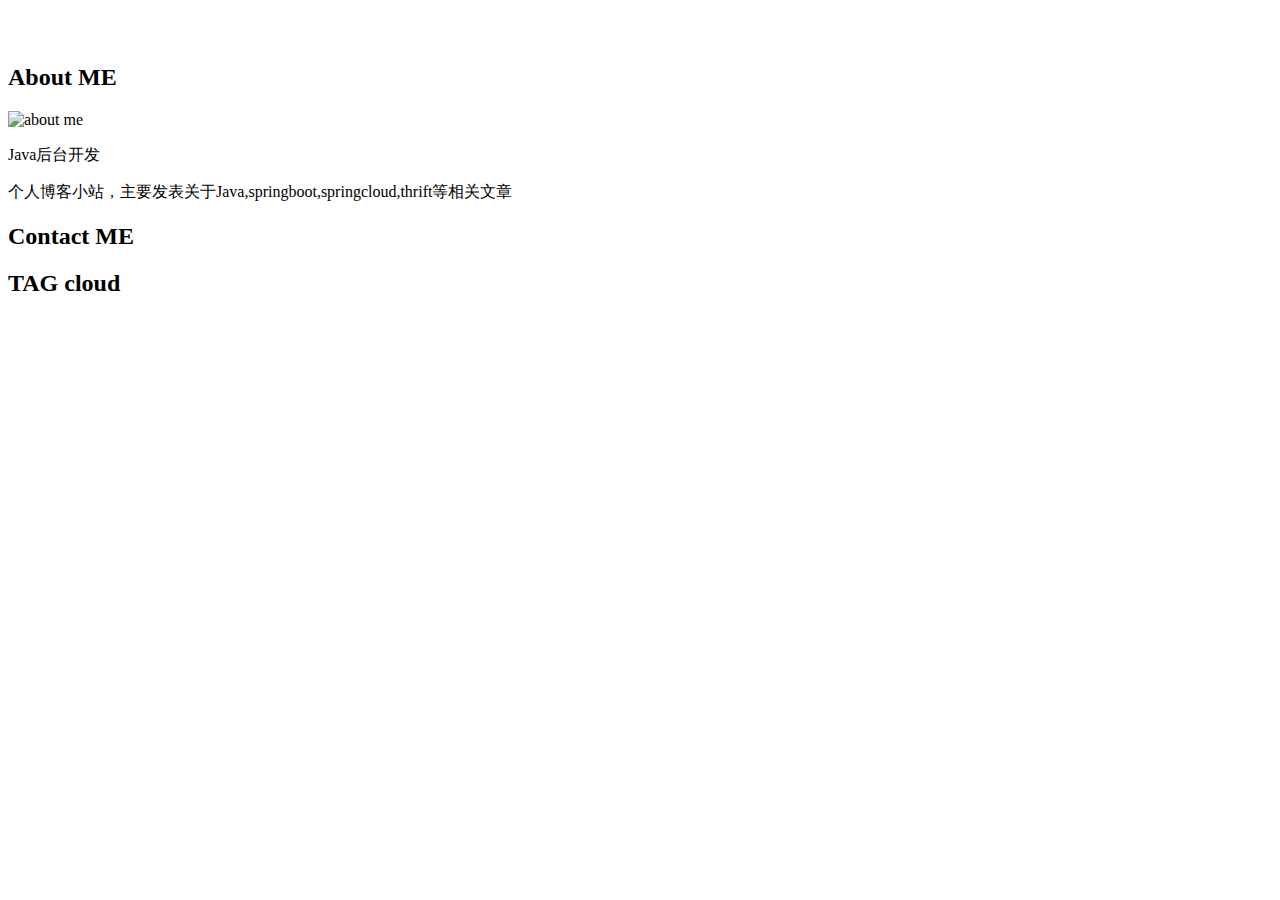
==== src/main/resources/templates/themes/jantent/index.html @ 04f31964 "update" ====
<!DOCTYPE html>
<html lang="en" xmlns:th="http://www.thymeleaf.org">
<div th:replace="themes/jantent/header::header(null,null)"></div>
<body>
<div class="am-g am-g-fixed blog-fixed index-page">
    <div class="am-u-md-8 am-u-sm-12">
        <div th:each="article: ${articles.list}">

            <article class="am-g blog-entry-article">
                <div class="am-u-lg-6 am-u-md-12 am-u-sm-12 blog-entry-img">
                    <img th:src="@{${commons.show_thumb(article)}}" alt="" class="am-u-sm-12"/>
                </div>
                <div class="am-u-lg-6 am-u-md-12 am-u-sm-12 blog-entry-text">
                    <!-- 文章分类 -->
                    <span class="blog-color" th:utext="${commons.show_categories(article.categories)}"></span>
                    <span>&nbsp;&nbsp;&nbsp;</span>
                    <!-- 发布时间 -->
                    <span th:text="'发布于 '+ ${commons.fmtdate(article.created)}"></span>
                    <h2>
                        <div><a th:href="${commons.permalink(article)}"
                                th:text="${article.title}"></a>
                        </div>
                    </h2>
                    <!-- 文章摘要-->
                    <div th:utext="${commons.intro(article,75)}"></div>
                </div>
            </article>

        </div>

        <div class="am-pagination">
            <div th:replace="comm/macros::pageNav(${articles},'←','→','page')"></div>
        </div>
    </div>


    <div class="am-u-md-4 am-u-sm-12 blog-sidebar">
        <div class="blog-sidebar-widget blog-bor">
            <h2 class="blog-text-center blog-title"><span>About ME</span></h2>
            <img th:src="@{/jantent/assets/img/f161.jpg}" alt="about me" class="blog-entry-img"/>
            <p>
                Java后台开发
            </p>
            <p>个人博客小站，主要发表关于Java,springboot,springcloud,thrift等相关文章</p>
        </div>
        <div class="blog-sidebar-widget blog-bor">
            <h2 class="blog-text-center blog-title"><span>Contact ME</span></h2>
            <p>
                <a th:href="@{https://github.com/JayTange}"><span
                        class="am-icon-github am-icon-fw blog-icon"></span></a>
                <a href=""><span class="am-icon-weibo am-icon-fw blog-icon"></span></a>
            </p>
        </div>
        <div class="blog-clear-margin blog-sidebar-widget blog-bor am-g ">
            <h2 class="blog-title"><span>TAG cloud</span></h2>
            <div class="am-u-sm-12 blog-clear-padding">
                <th:block th:each="c : ${categories}">
                    <th:block th:if="${c.name == '默认分类'}">
                        <a th:href="${commons.showCategoryUrl(c)}" class="blog-tag">
                            <th:block th:text="${c.name}"/>
                            <th:block th:text="' ('+${c.count}+')'"/>
                        </a>
                    </th:block>
                    <th:block th:unless="${c.name == '默认分类'}">
                        <a th:href="${commons.showCategoryUrl(c)}" class="blog-tag">
                            <th:block th:text="${c.name}"/>
                            <th:block th:text="' ('+${c.count}+')'"/>
                            <span class="caret"></span>
                        </a>
                    </th:block>

                </th:block>
            </div>
        </div>
    </div>
</div>
</body>
<div th:replace="themes/jantent/footer::footer"></div>
</html>
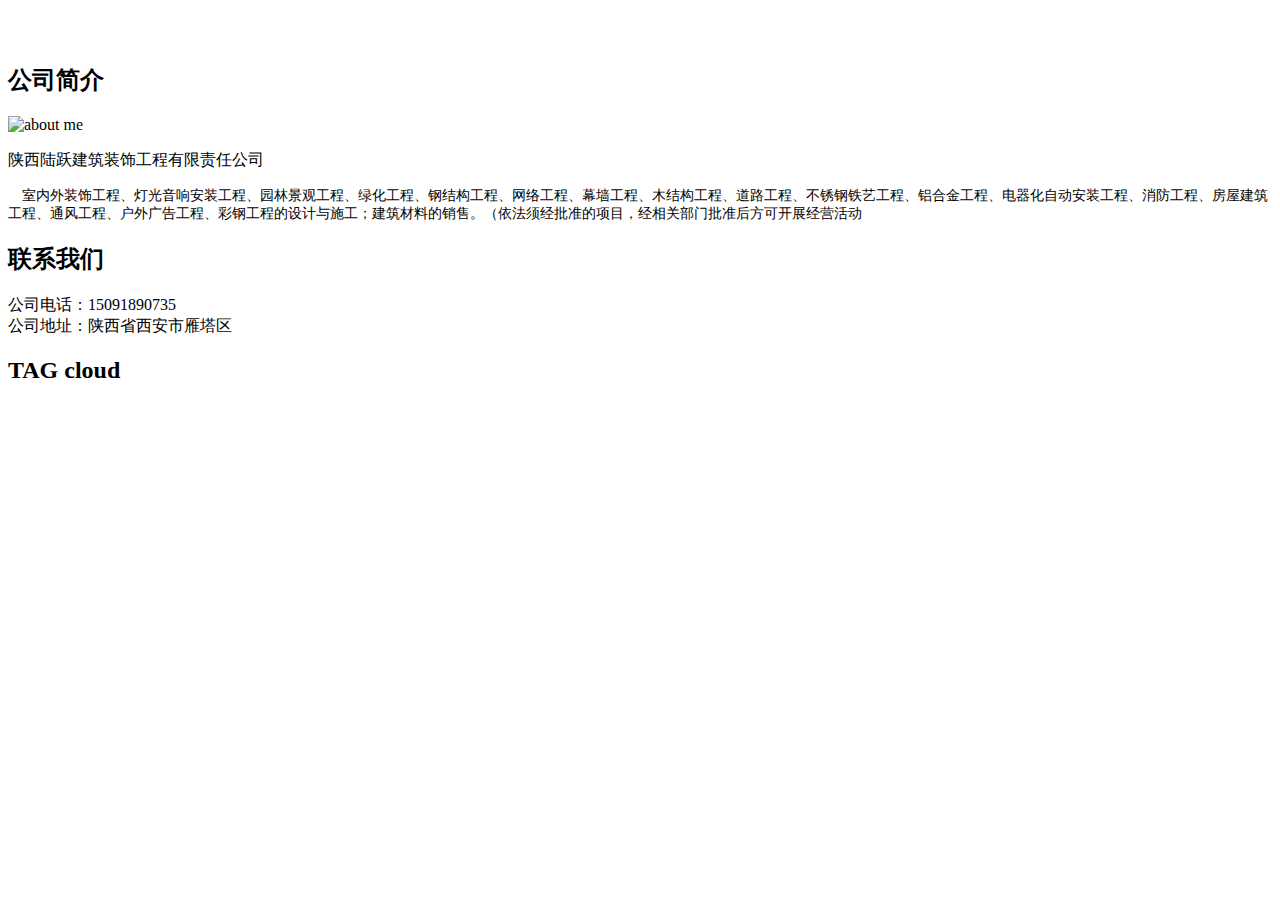
==== commit b7690029: "修改代码" ====
--- a/src/main/resources/templates/themes/jantent/index.html
+++ b/src/main/resources/templates/themes/jantent/index.html
@@ -36,40 +36,26 @@
 
     <div class="am-u-md-4 am-u-sm-12 blog-sidebar">
         <div class="blog-sidebar-widget blog-bor">
-            <h2 class="blog-text-center blog-title"><span>About ME</span></h2>
+            <h2 class="blog-text-center blog-title"><span>公司简介</span></h2>
             <img th:src="@{/jantent/assets/img/f161.jpg}" alt="about me" class="blog-entry-img"/>
             <p>
-                Java后台开发
+                陕西陆跃建筑装饰工程有限责任公司
             </p>
-            <p>个人博客小站，主要发表关于Java,springboot,springcloud,thrift等相关文章</p>
+            <p style="font-size: 14px;text-align: left">
+                &nbsp;&nbsp;&nbsp;&nbsp;室内外装饰工程、灯光音响安装工程、园林景观工程、绿化工程、钢结构工程、网络工程、幕墙工程、木结构工程、道路工程、不锈钢铁艺工程、铝合金工程、电器化自动安装工程、消防工程、房屋建筑工程、通风工程、户外广告工程、彩钢工程的设计与施工；建筑材料的销售。（依法须经批准的项目，经相关部门批准后方可开展经营活动
+            </p>
         </div>
         <div class="blog-sidebar-widget blog-bor">
-            <h2 class="blog-text-center blog-title"><span>Contact ME</span></h2>
+            <h2 class="blog-text-center blog-title"><span>联系我们</span></h2>
             <p>
-                <a th:href="@{https://github.com/JayTange}"><span
-                        class="am-icon-github am-icon-fw blog-icon"></span></a>
-                <a href=""><span class="am-icon-weibo am-icon-fw blog-icon"></span></a>
+                公司电话：15091890735<br>
+                公司地址：陕西省西安市雁塔区
             </p>
         </div>
         <div class="blog-clear-margin blog-sidebar-widget blog-bor am-g ">
             <h2 class="blog-title"><span>TAG cloud</span></h2>
             <div class="am-u-sm-12 blog-clear-padding">
-                <th:block th:each="c : ${categories}">
-                    <th:block th:if="${c.name == '默认分类'}">
-                        <a th:href="${commons.showCategoryUrl(c)}" class="blog-tag">
-                            <th:block th:text="${c.name}"/>
-                            <th:block th:text="' ('+${c.count}+')'"/>
-                        </a>
-                    </th:block>
-                    <th:block th:unless="${c.name == '默认分类'}">
-                        <a th:href="${commons.showCategoryUrl(c)}" class="blog-tag">
-                            <th:block th:text="${c.name}"/>
-                            <th:block th:text="' ('+${c.count}+')'"/>
-                            <span class="caret"></span>
-                        </a>
-                    </th:block>
 
-                </th:block>
             </div>
         </div>
     </div>
